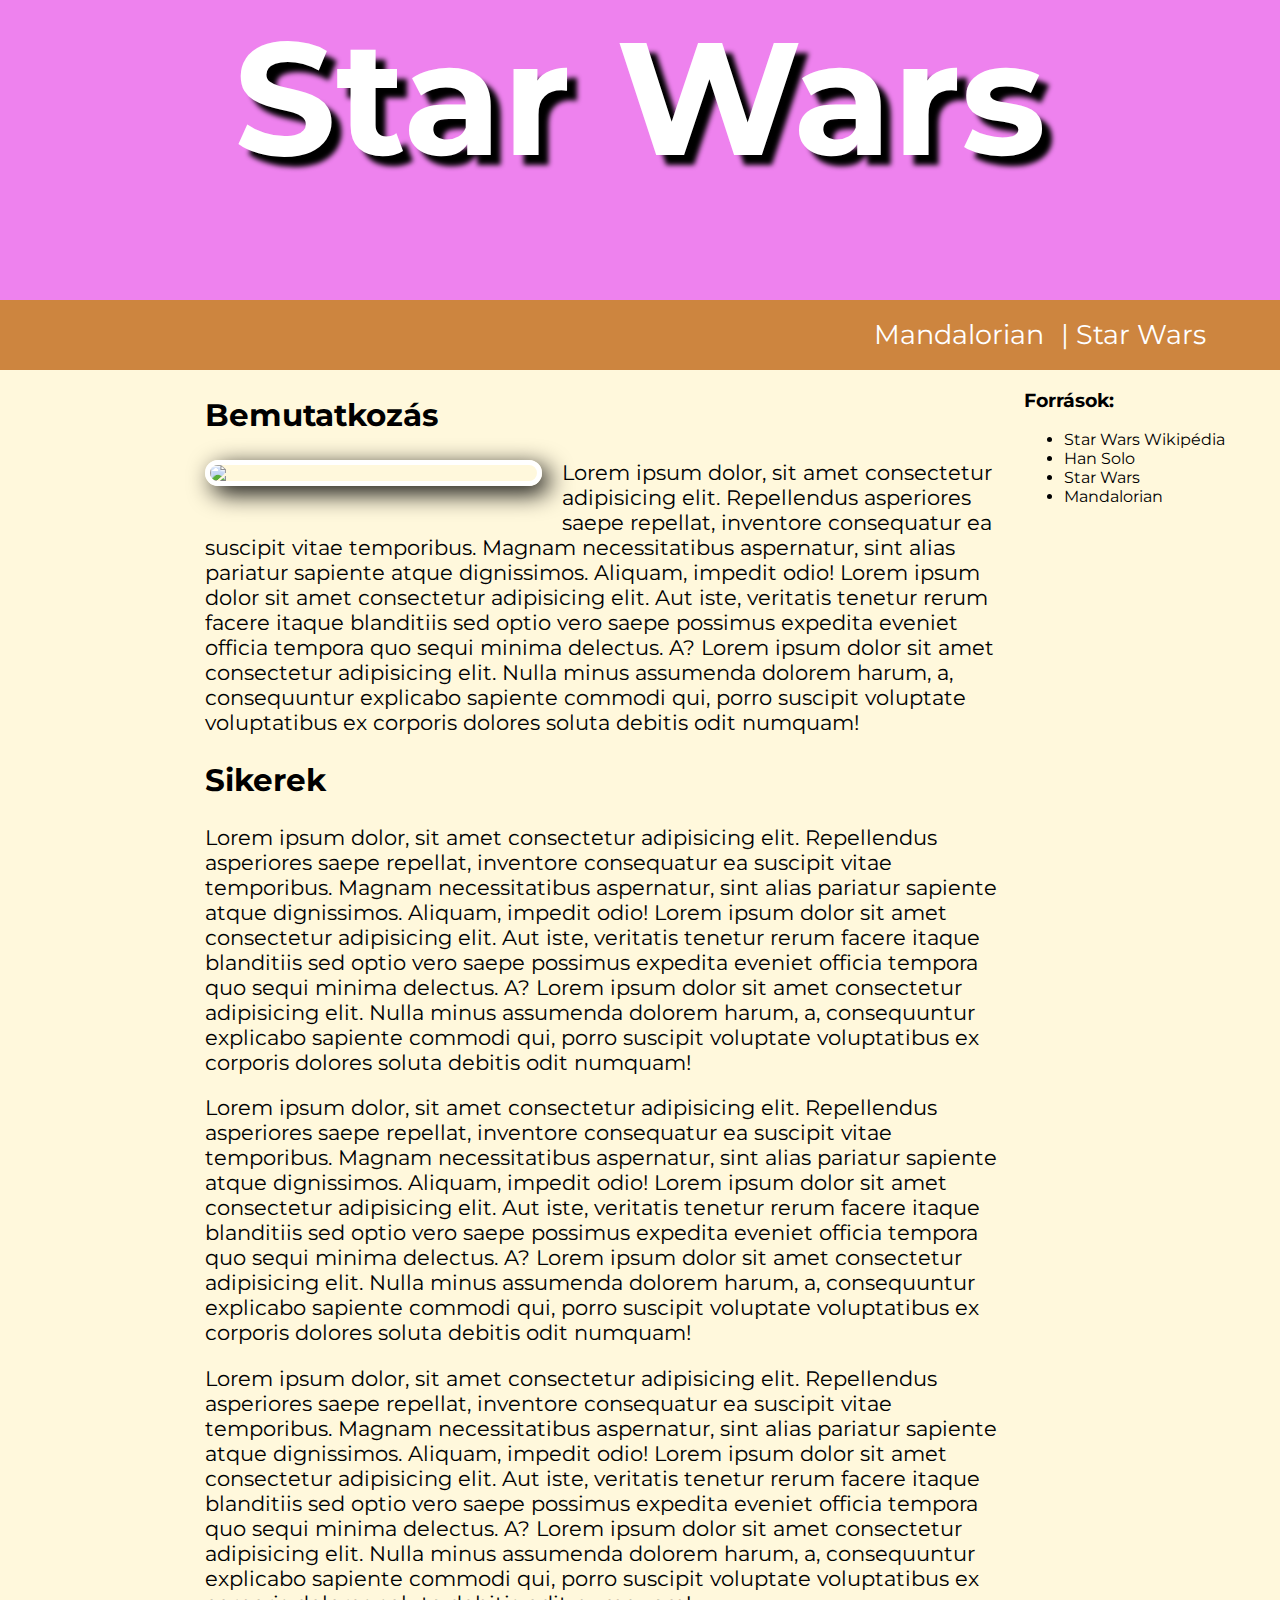
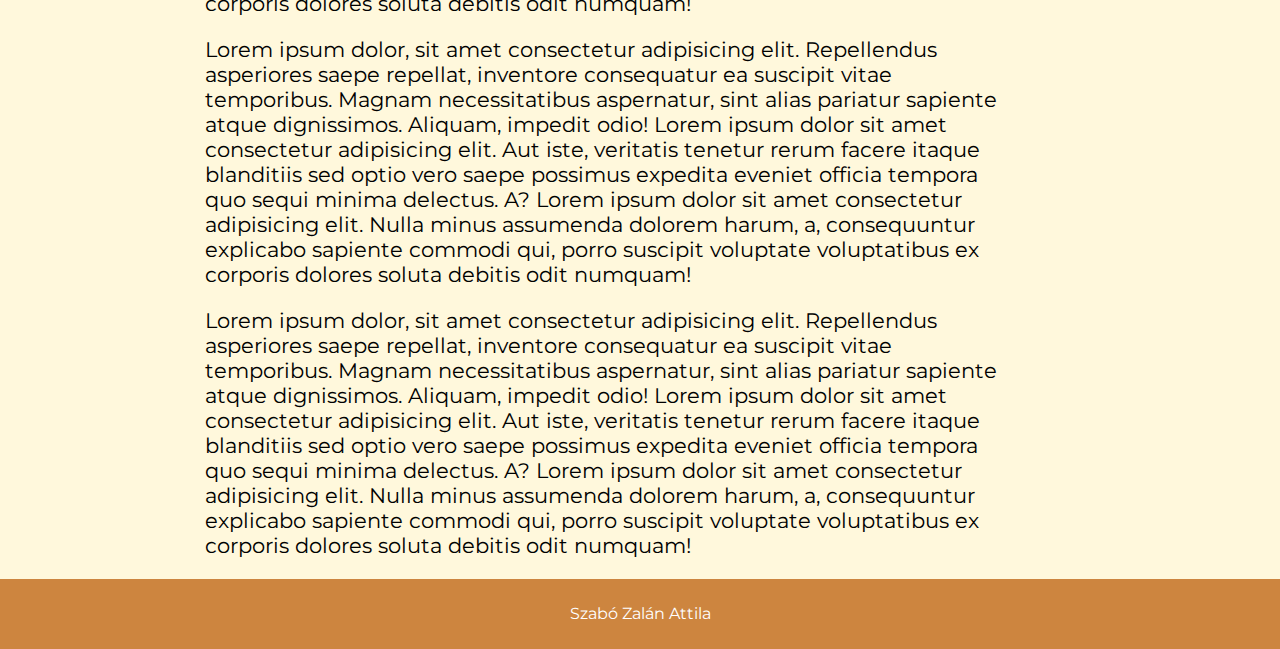
==== Mandalorian.html @ 34f3fa89 "Pages New Try" ====
<!DOCTYPE html>
<html lang="hu">
<head>
    <meta charset="UTF-8">
    <meta name="viewport" content="width=device-width, initial-scale=1.0">
    <link rel="stylesheet" href="css/starwars.css">
    <link rel="preconnect" href="https://fonts.gstatic.com">
    <link href="https://fonts.googleapis.com/css2?family=Montserrat:wght@300&display=swap" rel="stylesheet">
    <title>Mandalorian</title>
</head>
<body>
    <div class="container">
        <!-- <img src="imgs/starwars/hansolo.jpg"> -->
        <h1 id="header">Star Wars</h1>
        <div id="head">
            <a href="Mandalorian.html " target="_blank">Mandalorian</a>
            |
            <a href="index.md">Star Wars</a>
        </div>
        <div>
            <div>
                <h2>Bemutatkozás</h2>
                <img src="imgs/starwars/lucas.jpg">
                <p>Lorem ipsum dolor, sit amet consectetur adipisicing elit. Repellendus asperiores saepe repellat, inventore consequatur ea suscipit vitae temporibus. Magnam necessitatibus aspernatur, sint alias pariatur sapiente atque dignissimos. Aliquam, impedit odio! Lorem ipsum dolor sit amet consectetur adipisicing elit. Aut iste, veritatis tenetur rerum facere itaque blanditiis sed optio vero saepe possimus expedita eveniet officia tempora quo sequi minima delectus. A? Lorem ipsum dolor sit amet consectetur adipisicing elit. Nulla minus assumenda dolorem harum, a, consequuntur explicabo sapiente commodi qui, porro suscipit voluptate voluptatibus ex corporis dolores soluta debitis odit numquam!</p>
            </div>
            <div>
                <h2>Sikerek</h2>
                <p>Lorem ipsum dolor, sit amet consectetur adipisicing elit. Repellendus asperiores saepe repellat, inventore consequatur ea suscipit vitae temporibus. Magnam necessitatibus aspernatur, sint alias pariatur sapiente atque dignissimos. Aliquam, impedit odio! Lorem ipsum dolor sit amet consectetur adipisicing elit. Aut iste, veritatis tenetur rerum facere itaque blanditiis sed optio vero saepe possimus expedita eveniet officia tempora quo sequi minima delectus. A? Lorem ipsum dolor sit amet consectetur adipisicing elit. Nulla minus assumenda dolorem harum, a, consequuntur explicabo sapiente commodi qui, porro suscipit voluptate voluptatibus ex corporis dolores soluta debitis odit numquam!</p><p>Lorem ipsum dolor, sit amet consectetur adipisicing elit. Repellendus asperiores saepe repellat, inventore consequatur ea suscipit vitae temporibus. Magnam necessitatibus aspernatur, sint alias pariatur sapiente atque dignissimos. Aliquam, impedit odio! Lorem ipsum dolor sit amet consectetur adipisicing elit. Aut iste, veritatis tenetur rerum facere itaque blanditiis sed optio vero saepe possimus expedita eveniet officia tempora quo sequi minima delectus. A? Lorem ipsum dolor sit amet consectetur adipisicing elit. Nulla minus assumenda dolorem harum, a, consequuntur explicabo sapiente commodi qui, porro suscipit voluptate voluptatibus ex corporis dolores soluta debitis odit numquam!</p><p>Lorem ipsum dolor, sit amet consectetur adipisicing elit. Repellendus asperiores saepe repellat, inventore consequatur ea suscipit vitae temporibus. Magnam necessitatibus aspernatur, sint alias pariatur sapiente atque dignissimos. Aliquam, impedit odio! Lorem ipsum dolor sit amet consectetur adipisicing elit. Aut iste, veritatis tenetur rerum facere itaque blanditiis sed optio vero saepe possimus expedita eveniet officia tempora quo sequi minima delectus. A? Lorem ipsum dolor sit amet consectetur adipisicing elit. Nulla minus assumenda dolorem harum, a, consequuntur explicabo sapiente commodi qui, porro suscipit voluptate voluptatibus ex corporis dolores soluta debitis odit numquam!</p><p>Lorem ipsum dolor, sit amet consectetur adipisicing elit. Repellendus asperiores saepe repellat, inventore consequatur ea suscipit vitae temporibus. Magnam necessitatibus aspernatur, sint alias pariatur sapiente atque dignissimos. Aliquam, impedit odio! Lorem ipsum dolor sit amet consectetur adipisicing elit. Aut iste, veritatis tenetur rerum facere itaque blanditiis sed optio vero saepe possimus expedita eveniet officia tempora quo sequi minima delectus. A? Lorem ipsum dolor sit amet consectetur adipisicing elit. Nulla minus assumenda dolorem harum, a, consequuntur explicabo sapiente commodi qui, porro suscipit voluptate voluptatibus ex corporis dolores soluta debitis odit numquam!</p><p>Lorem ipsum dolor, sit amet consectetur adipisicing elit. Repellendus asperiores saepe repellat, inventore consequatur ea suscipit vitae temporibus. Magnam necessitatibus aspernatur, sint alias pariatur sapiente atque dignissimos. Aliquam, impedit odio! Lorem ipsum dolor sit amet consectetur adipisicing elit. Aut iste, veritatis tenetur rerum facere itaque blanditiis sed optio vero saepe possimus expedita eveniet officia tempora quo sequi minima delectus. A? Lorem ipsum dolor sit amet consectetur adipisicing elit. Nulla minus assumenda dolorem harum, a, consequuntur explicabo sapiente commodi qui, porro suscipit voluptate voluptatibus ex corporis dolores soluta debitis odit numquam!</p>
            </div>
        </div>
        <div>
            <h3>Források:</h3>
            <ul>
                <li><a href="https://hu.wikipedia.org/wiki/Csillagok_h%C3%A1bor%C3%BAja" target="_blank">Star Wars Wikipédia</a></li>
                <li><a href="https://www.starwars.com/databank/han-solo" target="_blank">Han Solo</a></li>
                <li><a href="https://hu.wikipedia.org/wiki/Csillagok_h%C3%A1bor%C3%BAja" target="_blank">Star Wars</a></li>
                <li><a href="https://hu.wikipedia.org/wiki/Csillagok_h%C3%A1bor%C3%BAja" target="_blank">Mandalorian</a></li>
            </ul>
        </div>        
        <div id="footer">
            Szabó Zalán Attila
        </div>
    </div>
</body>
</html>
---- css/starwars.css ----
body{
    margin:0; padding:0;
    font-family: 'Montserrat', sans-serif;
    background-color: cornsilk;
}
.container{
    display: grid;
    grid-template-columns: repeat(5, 1fr);
    height:100%;
    width:100%;
    overflow:hidden;
}
#header{
    font-size: 10rem;
    margin: 0;
    background-color: violet;
    background-image: url("../imgs/starwars/hansolo.jpg");
    background-size: cover;
    background-position: 20% 10%;
    width: 100%;
    text-align: center;
    color: white;
    text-shadow: 10px 10px 5px black;
    height: 300px;
}
h1:nth-child(1){
    grid-column: span 5;
}
#head{
    grid-column: span 5;
    width: 100;
    background-color: peru;
    line-height: 70px;
    font-size: 1.7rem;
    text-align: right;
    padding-right: 5%;
    position: sticky;
    color: white;
}
#head a{
    padding-right: 10px;
    text-decoration: none;
    color: white;
}
#head a:hover{
    padding-right: 10px;
    text-decoration: none;
    color: darkorange;
}
div:nth-child(3){
    grid-column: span 4;
    padding-left: 20%;
    font-size: 1.3rem;
}
img:nth-child(2){
    width: 40%;
    float: left;
    border: 5px solid white;
    border-radius: 25px;
    margin-right: 20px;
    margin-bottom: 25px;
    box-shadow: 7px 7px 25px black;
}
@media screen and (max-width: 1185px){
    #header{
        font-size: 8rem;
        margin: 0;
        background-color: violet;
        background-image: url("../imgs/starwars/hansolo.jpg");
        background-size: cover;
        background-position: 20% 10%;
        width: 100%;
        text-align: center;
        color: white;
        text-shadow: 5px 5px 5px black;
        height: 200px;
    }
    img:nth-child(2){
        width: 60%;
        float: left;
        border: 5px solid white;
        border-radius: 25px;
        margin-right: 20px;
        margin-bottom: 25px;
        box-shadow: 7px 7px 25px black;
    }
}
@media screen and (max-width: 768px) {
    #header{
        font-size: 5rem;
        margin: 0;
        background-color: violet;
        background-image: url("../imgs/starwars/hansolo.jpg");
        background-size: cover;
        background-position: 20% 10%;
        width: 100%;
        text-align: center;
        color: white;
        text-shadow: 5px 5px 5px black;
        height: 100px;
    }
    div:nth-child(3){
        grid-column: span 4;
        padding-left: 5%;
        padding-right: 2%;
    }
    img:nth-child(2){
        width: 100%;
        float: left;
        border: 5px solid white;
        border-radius: 25px;
        margin-right: 20px;
        margin-bottom: 25px;
        box-shadow: 7px 7px 25px black;
    }
    ul{
        display: none;
    }
    
}
h2{
    clear: both;
}
#footer{
    grid-column: span 5;
    width: 100%;
    text-align: center;
    line-height: 70px;
    color: white;
    background-color: peru;
}
li  a{
    color: black;
    text-decoration: none;
}
li a:hover{
    color: chocolate;
}
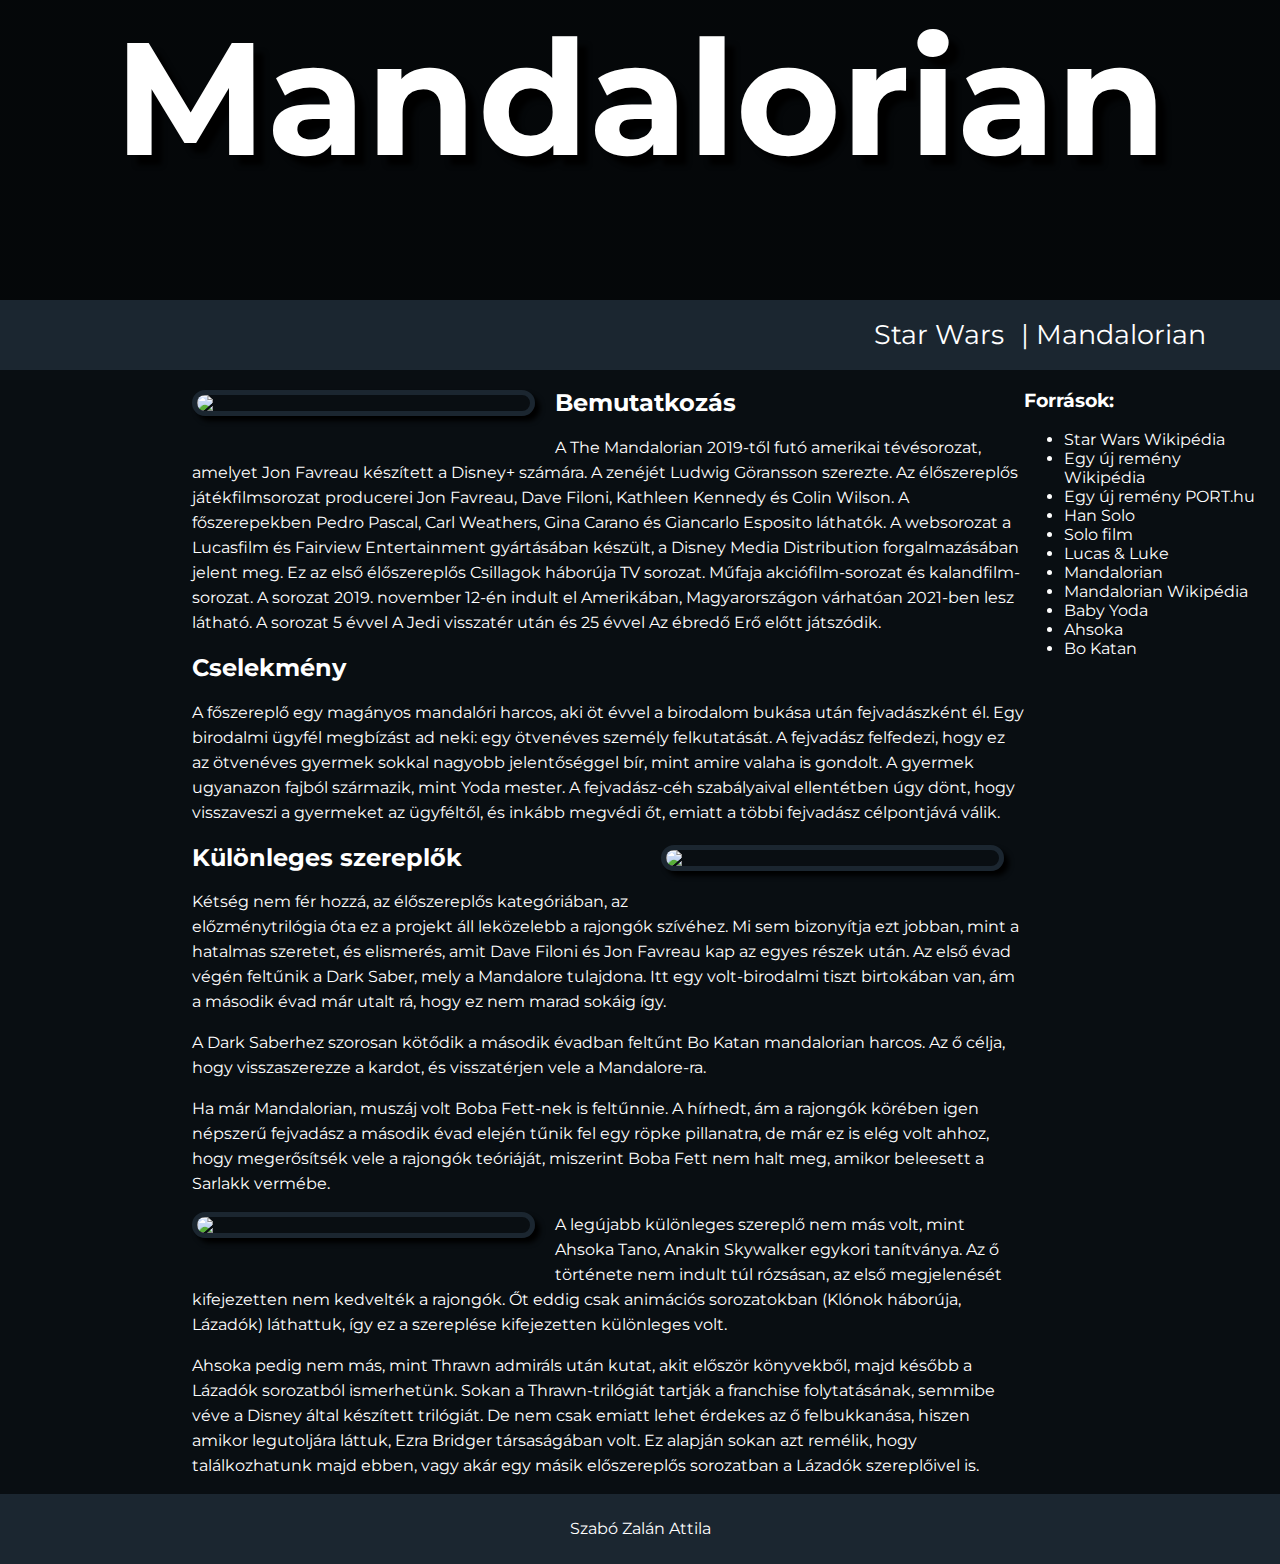
==== commit 74e49666: "Mandalorian small patch" ====
--- a/Mandalorian.html
+++ b/Mandalorian.html
@@ -3,40 +3,74 @@
 <head>
     <meta charset="UTF-8">
     <meta name="viewport" content="width=device-width, initial-scale=1.0">
-    <link rel="stylesheet" href="css/starwars.css">
+    <link rel="stylesheet" href="css/mandalorian.css">
     <link rel="preconnect" href="https://fonts.gstatic.com">
     <link href="https://fonts.googleapis.com/css2?family=Montserrat:wght@300&display=swap" rel="stylesheet">
     <title>Mandalorian</title>
 </head>
 <body>
     <div class="container">
-        <!-- <img src="imgs/starwars/hansolo.jpg"> -->
-        <h1 id="header">Star Wars</h1>
+        <h1 id="header">Mandalorian</h1>
         <div id="head">
-            <a href="Mandalorian.html " target="_blank">Mandalorian</a>
+            <a href="index.html">Star Wars</a>
             |
-            <a href="index.md">Star Wars</a>
+            <a href="Mandalorian.html ">Mandalorian</a>
         </div>
         <div>
-            <div>
+            <div id="tartalom">
+                <img src="imgs/mandalorian/bby yoda.jpg" id="firstPic">
                 <h2>Bemutatkozás</h2>
-                <img src="imgs/starwars/lucas.jpg">
-                <p>Lorem ipsum dolor, sit amet consectetur adipisicing elit. Repellendus asperiores saepe repellat, inventore consequatur ea suscipit vitae temporibus. Magnam necessitatibus aspernatur, sint alias pariatur sapiente atque dignissimos. Aliquam, impedit odio! Lorem ipsum dolor sit amet consectetur adipisicing elit. Aut iste, veritatis tenetur rerum facere itaque blanditiis sed optio vero saepe possimus expedita eveniet officia tempora quo sequi minima delectus. A? Lorem ipsum dolor sit amet consectetur adipisicing elit. Nulla minus assumenda dolorem harum, a, consequuntur explicabo sapiente commodi qui, porro suscipit voluptate voluptatibus ex corporis dolores soluta debitis odit numquam!</p>
-            </div>
-            <div>
-                <h2>Sikerek</h2>
-                <p>Lorem ipsum dolor, sit amet consectetur adipisicing elit. Repellendus asperiores saepe repellat, inventore consequatur ea suscipit vitae temporibus. Magnam necessitatibus aspernatur, sint alias pariatur sapiente atque dignissimos. Aliquam, impedit odio! Lorem ipsum dolor sit amet consectetur adipisicing elit. Aut iste, veritatis tenetur rerum facere itaque blanditiis sed optio vero saepe possimus expedita eveniet officia tempora quo sequi minima delectus. A? Lorem ipsum dolor sit amet consectetur adipisicing elit. Nulla minus assumenda dolorem harum, a, consequuntur explicabo sapiente commodi qui, porro suscipit voluptate voluptatibus ex corporis dolores soluta debitis odit numquam!</p><p>Lorem ipsum dolor, sit amet consectetur adipisicing elit. Repellendus asperiores saepe repellat, inventore consequatur ea suscipit vitae temporibus. Magnam necessitatibus aspernatur, sint alias pariatur sapiente atque dignissimos. Aliquam, impedit odio! Lorem ipsum dolor sit amet consectetur adipisicing elit. Aut iste, veritatis tenetur rerum facere itaque blanditiis sed optio vero saepe possimus expedita eveniet officia tempora quo sequi minima delectus. A? Lorem ipsum dolor sit amet consectetur adipisicing elit. Nulla minus assumenda dolorem harum, a, consequuntur explicabo sapiente commodi qui, porro suscipit voluptate voluptatibus ex corporis dolores soluta debitis odit numquam!</p><p>Lorem ipsum dolor, sit amet consectetur adipisicing elit. Repellendus asperiores saepe repellat, inventore consequatur ea suscipit vitae temporibus. Magnam necessitatibus aspernatur, sint alias pariatur sapiente atque dignissimos. Aliquam, impedit odio! Lorem ipsum dolor sit amet consectetur adipisicing elit. Aut iste, veritatis tenetur rerum facere itaque blanditiis sed optio vero saepe possimus expedita eveniet officia tempora quo sequi minima delectus. A? Lorem ipsum dolor sit amet consectetur adipisicing elit. Nulla minus assumenda dolorem harum, a, consequuntur explicabo sapiente commodi qui, porro suscipit voluptate voluptatibus ex corporis dolores soluta debitis odit numquam!</p><p>Lorem ipsum dolor, sit amet consectetur adipisicing elit. Repellendus asperiores saepe repellat, inventore consequatur ea suscipit vitae temporibus. Magnam necessitatibus aspernatur, sint alias pariatur sapiente atque dignissimos. Aliquam, impedit odio! Lorem ipsum dolor sit amet consectetur adipisicing elit. Aut iste, veritatis tenetur rerum facere itaque blanditiis sed optio vero saepe possimus expedita eveniet officia tempora quo sequi minima delectus. A? Lorem ipsum dolor sit amet consectetur adipisicing elit. Nulla minus assumenda dolorem harum, a, consequuntur explicabo sapiente commodi qui, porro suscipit voluptate voluptatibus ex corporis dolores soluta debitis odit numquam!</p><p>Lorem ipsum dolor, sit amet consectetur adipisicing elit. Repellendus asperiores saepe repellat, inventore consequatur ea suscipit vitae temporibus. Magnam necessitatibus aspernatur, sint alias pariatur sapiente atque dignissimos. Aliquam, impedit odio! Lorem ipsum dolor sit amet consectetur adipisicing elit. Aut iste, veritatis tenetur rerum facere itaque blanditiis sed optio vero saepe possimus expedita eveniet officia tempora quo sequi minima delectus. A? Lorem ipsum dolor sit amet consectetur adipisicing elit. Nulla minus assumenda dolorem harum, a, consequuntur explicabo sapiente commodi qui, porro suscipit voluptate voluptatibus ex corporis dolores soluta debitis odit numquam!</p>
+                <p>A The Mandalorian 2019-től futó amerikai tévésorozat, amelyet Jon Favreau készített a Disney+ számára. A zenéjét Ludwig Göransson szerezte. Az élőszereplős játékfilmsorozat producerei Jon Favreau, Dave Filoni, Kathleen Kennedy és Colin Wilson. A főszerepekben Pedro Pascal, Carl Weathers, Gina Carano és Giancarlo Esposito láthatók. A websorozat a Lucasfilm és Fairview Entertainment gyártásában készült, a Disney Media Distribution forgalmazásában jelent meg. Ez az első élőszereplős Csillagok háborúja TV sorozat. Műfaja akciófilm-sorozat és kalandfilm-sorozat. A sorozat 2019. november 12-én indult el Amerikában, Magyarországon várhatóan 2021-ben lesz látható. A sorozat 5 évvel A Jedi visszatér után és 25 évvel Az ébredő Erő előtt játszódik.</p>
+                <div style="clear: both;">
+                    <h2>Cselekmény</h2>
+                    <p>A főszereplő egy magányos mandalóri harcos, aki öt évvel a birodalom bukása után fejvadászként él. Egy birodalmi ügyfél megbízást ad neki: egy ötvenéves személy felkutatását. A fejvadász felfedezi, hogy ez az ötvenéves gyermek sokkal nagyobb jelentőséggel bír, mint amire valaha is gondolt. A gyermek ugyanazon fajból származik, mint Yoda mester. A fejvadász-céh szabályaival ellentétben úgy dönt, hogy visszaveszi a gyermeket az ügyféltől, és inkább megvédi őt, emiatt a többi fejvadász célpontjává válik.</p>
+                </div>
+                <div style="clear: both;">
+                    <img src="imgs/mandalorian/bo katan.jpg" id="secondPic">
+                    <h2>Különleges szereplők</h2>
+                    <p>Kétség nem fér hozzá, az élőszereplős kategóriában, az előzménytrilógia óta ez a projekt áll leközelebb a rajongók szívéhez. Mi sem bizonyítja ezt jobban, mint a hatalmas szeretet, és elismerés, amit Dave Filoni és Jon Favreau kap az egyes részek után. Az első évad végén feltűnik a Dark Saber, mely a Mandalore tulajdona. Itt egy volt-birodalmi tiszt birtokában van, ám a második évad már utalt rá, hogy ez nem marad sokáig így.</p>
+                    <p>A Dark Saberhez szorosan kötődik a második évadban feltűnt Bo Katan mandalorian harcos. Az ő célja, hogy visszaszerezze a kardot, és visszatérjen vele a Mandalore-ra.</p>
+                </div>
+                    <p>Ha már Mandalorian, muszáj volt Boba Fett-nek is feltűnnie. A hírhedt, ám a rajongók körében igen népszerű fejvadász a második évad elején tűnik fel egy röpke pillanatra, de már ez is elég volt ahhoz, hogy megerősítsék vele a rajongók teóriáját, miszerint Boba Fett nem halt meg, amikor beleesett a Sarlakk vermébe.</p>
+                <div style="clear: both;">
+                    <img src="imgs/mandalorian/Ahsoka.jpg" id="thirdPic">
+                    <p>A legújabb különleges szereplő nem más volt, mint Ahsoka Tano, Anakin Skywalker egykori tanítványa. Az ő története nem indult túl rózsásan, az első megjelenését kifejezetten nem kedvelték a rajongók. Őt eddig csak animációs sorozatokban (Klónok háborúja, Lázadók) láthattuk, így ez a szereplése kifejezetten különleges volt. </p>
+                    <p>Ahsoka pedig nem más, mint Thrawn admiráls után kutat, akit először könyvekből, majd később a Lázadók sorozatból ismerhetünk. Sokan a Thrawn-trilógiát tartják a franchise folytatásának, semmibe véve a Disney által készített trilógiát. De nem csak emiatt lehet érdekes az ő felbukkanása, hiszen amikor legutoljára láttuk, Ezra Bridger társaságában volt. Ez alapján sokan azt remélik, hogy találkozhatunk majd ebben, vagy akár egy másik előszereplős sorozatban a Lázadók szereplőivel is.</p>
+                </div>
             </div>
         </div>
-        <div>
+        <div id="forrasPC">
             <h3>Források:</h3>
             <ul>
                 <li><a href="https://hu.wikipedia.org/wiki/Csillagok_h%C3%A1bor%C3%BAja" target="_blank">Star Wars Wikipédia</a></li>
+                <li><a href="https://hu.wikipedia.org/wiki/Star_Wars:_Egy_%C3%BAj_rem%C3%A9ny" target="_blank">Egy új remény Wikipédia</a></li>
+                <li><a href="https://port.hu/adatlap/film/tv/star-wars-egy-uj-remeny-star-wars/movie-408" target="_blank">Egy új remény PORT.hu</a></li>
                 <li><a href="https://www.starwars.com/databank/han-solo" target="_blank">Han Solo</a></li>
-                <li><a href="https://hu.wikipedia.org/wiki/Csillagok_h%C3%A1bor%C3%BAja" target="_blank">Star Wars</a></li>
-                <li><a href="https://hu.wikipedia.org/wiki/Csillagok_h%C3%A1bor%C3%BAja" target="_blank">Mandalorian</a></li>
+                <li><a href="https://www.digitalspy.com/movies/a27723486/why-solo-star-wars-story-disappointed-box-office-ron-howard/" target="_blank">Solo film</a></li>
+                <li><a href="https://time.com/99089/george-lucas-behind-the-scenes-star-wars/" target="_blank">Lucas & Luke</a></li>
+                <li><a href="https://www.digitalspy.com/tv/ustv/a30082688/mandalorian-season-2-air-date-cast-plot-trailer/" target="_blank">Mandalorian</a></li>
+                <li><a href="https://hu.wikipedia.org/wiki/The_Mandalorian" target="_blank">Mandalorian Wikipédia</a></li>
+                <li><a href="https://www.boredpanda.com/baby-yoda-the-mandalorian-star-wars/?utm_source=google&utm_medium=organic&utm_campaign=organic" target="_blank">Baby Yoda</a></li>
+                <li><a href="https://screenrant.com/mandalorian-grand-admiral-thrawn-ahsoka-rebels-mission-explained/" target="_blank">Ahsoka</a></li>
+                <li><a href="https://www.starwarsnewsnet.com/2020/11/editorial-the-mandalorian-needs-to-slow-down.html" target="_blank">Bo Katan</a></li>
             </ul>
-        </div>        
+        </div>     
+        <div id="forrasMob">
+            <ul>
+                <li><h3>Források:</h3></li>
+                <li><a href="https://hu.wikipedia.org/wiki/Csillagok_h%C3%A1bor%C3%BAja" target="_blank">Star Wars Wikipédia</a></li>
+                <li><a href="https://hu.wikipedia.org/wiki/Star_Wars:_Egy_%C3%BAj_rem%C3%A9ny" target="_blank">Egy új remény Wikipédia</a></li>
+                <li><a href="https://port.hu/adatlap/film/tv/star-wars-egy-uj-remeny-star-wars/movie-408" target="_blank">Egy új remény PORT.hu</a></li>
+                <li><a href="https://www.starwars.com/databank/han-solo" target="_blank">Han Solo</a></li>
+                <li><a href="https://www.digitalspy.com/movies/a27723486/why-solo-star-wars-story-disappointed-box-office-ron-howard/" target="_blank">Solo film</a></li>
+                <li><a href="https://time.com/99089/george-lucas-behind-the-scenes-star-wars/" target="_blank">Lucas & Luke</a></li>
+                <li><a href="https://www.digitalspy.com/tv/ustv/a30082688/mandalorian-season-2-air-date-cast-plot-trailer/" target="_blank">Mandalorian</a></li>
+                <li><a href="https://hu.wikipedia.org/wiki/The_Mandalorian" target="_blank">Mandalorian Wikipédia</a></li>
+                <li><a href="https://www.boredpanda.com/baby-yoda-the-mandalorian-star-wars/?utm_source=google&utm_medium=organic&utm_campaign=organic" target="_blank">Baby Yoda</a></li>
+                <li><a href="https://screenrant.com/mandalorian-grand-admiral-thrawn-ahsoka-rebels-mission-explained/" target="_blank">Ahsoka</a></li>
+                <li><a href="https://www.starwarsnewsnet.com/2020/11/editorial-the-mandalorian-needs-to-slow-down.html" target="_blank">Bo Katan</a></li>
+            </ul>
+        </div>
         <div id="footer">
             Szabó Zalán Attila
         </div>
--- a/css/mandalorian.css
+++ b/css/mandalorian.css
@@ -0,0 +1,186 @@
+body{
+    margin:0; padding:0;
+    font-family: 'Montserrat', sans-serif;
+    background-color: rgb(9, 14, 18);
+    color: white;
+}
+.container{
+    display: flex;
+    grid-template-columns: repeat(5, 1fr);
+    height:100%;
+    width:100%;
+    overflow:hidden;
+    flex-wrap: wrap; 
+}
+#header{
+    font-size: 10rem;
+    margin: 0;
+    background: linear-gradient(rgba(0, 0, 0, 0.5), rgba(0, 0, 0, 0.5)), url('../imgs/mandalorian/mando.jpg');
+    background-size: cover;
+    background-position: 20% 10%;
+    width: 100%;
+    text-align: center;
+    color: white;
+    text-shadow: 10px 10px 5px black;
+    height: 300px;
+}
+#head{
+    width: 100;
+    background-color: rgb(27, 38, 48);
+    line-height: 70px;
+    font-size: 1.7rem;
+    text-align: right;
+    padding-right: 5%;
+    padding-left: 5%;
+    position: sticky;
+    color: white;
+    flex-basis: 100%;
+}
+#head a{
+    padding-right: 10px;
+    text-decoration: none;
+    color: white;
+}
+#head a:hover{
+    padding-right: 10px;
+    text-decoration: none;
+    color: rgb(65, 95, 124)
+}
+div:nth-child(3){
+    flex-basis: 65%;
+    line-height: 25px;
+    padding-left: 15%;;
+}
+img{
+    width: 40%;
+    border: 5px solid rgb(27, 38, 48);
+    border-radius: 25px;
+    margin-right: 20px;
+    margin-bottom: 25px;
+    box-shadow: 5px 5px 5px black;}
+
+#firstPic{float: left;}
+#secondPic{float: right;}
+#thirdPic{float: left;}
+#forrasPC{
+    flex-basis: 20%;
+}
+#forrasMob{
+    display: none;
+}
+table{
+    width: 100%;
+    margin-bottom: 30px;
+    margin-top: 50px;
+}
+@media screen and (max-width: 1185px){
+    #header{
+        font-size: 8rem;
+        margin: 0;
+        background: linear-gradient(rgba(0, 0, 0, 0.5), rgba(0, 0, 0, 0.5)), url('../imgs/mandalorian/mando.jpg');
+        background-size: cover;
+        background-position: 20% 10%;
+        width: 100%;
+        text-align: center;
+        color: white;
+        text-shadow: 5px 5px 5px black;
+        height: 200px;
+    }
+    img{
+        width: 60%;
+        border-radius: 25px;
+        margin-right: 20px;
+        margin-bottom: 25px;
+    }
+}
+@media screen and (max-width: 837px){
+    #header{
+        font-size: 7rem;
+    }
+}
+@media screen and (max-width: 768px) {
+    #header{
+        font-size: 4rem;
+        margin: 0;
+        background: linear-gradient(rgba(0, 0, 0, 0.5), rgba(0, 0, 0, 0.5)), url('../imgs/mandalorian/mando.jpg');
+        background-size: cover;
+        background-position: 20% 10%;
+        width: 100%;
+        text-align: center;
+        color: white;
+        text-shadow: 5px 5px 5px black;
+        height: 100px;
+    }
+    div:nth-child(3){
+        flex-basis: 100%;
+        padding-left: 5%;
+        padding-right: 2%;
+    }
+    img{
+        width: 100%;
+        margin-left: auto;
+        margin-right: auto;
+    }
+    #forrasPC{
+        display: none;
+    }
+    div:nth-child(3){
+        grid-column: span 5;
+        padding-left: 10%;
+        padding-right: 10%;
+    }
+    #forrasMob, #forrasMob > ul{
+       flex-basis: 100%;
+        text-align: center;
+        list-style: none;
+        display: block;
+    }
+    table{
+        display: none;
+    }
+}
+@media screen and (max-width: 440px){
+    #header{
+        font-size: 3.5rem;
+        padding-top: 25px;
+    }
+}
+@media screen and (max-width: 390px){
+    #header{
+        font-size: 3.2rem;
+        padding-top: 25px;
+    }
+}
+@media screen and (max-width: 360px){
+    #header{
+        font-size: 3rem;
+    }
+}
+@media screen and (max-width: 340px){
+    #header{
+        font-size: 2.5rem;
+    }
+}
+#footer{
+    width: 100%;
+    text-align: center;
+    line-height: 70px;
+    color: white;
+    background-color:  rgb(27, 38, 48);
+}
+li a, li h3{
+    text-decoration: none;
+    color: white;
+    padding-right: 10%;
+}
+li a:hover{
+    color: rgb(65, 95, 124)
+}
+table, th, td{
+    border: 2px solid black;
+    border-collapse: collapse;
+}
+th{
+    background-color: peru;
+    color: white;
+}